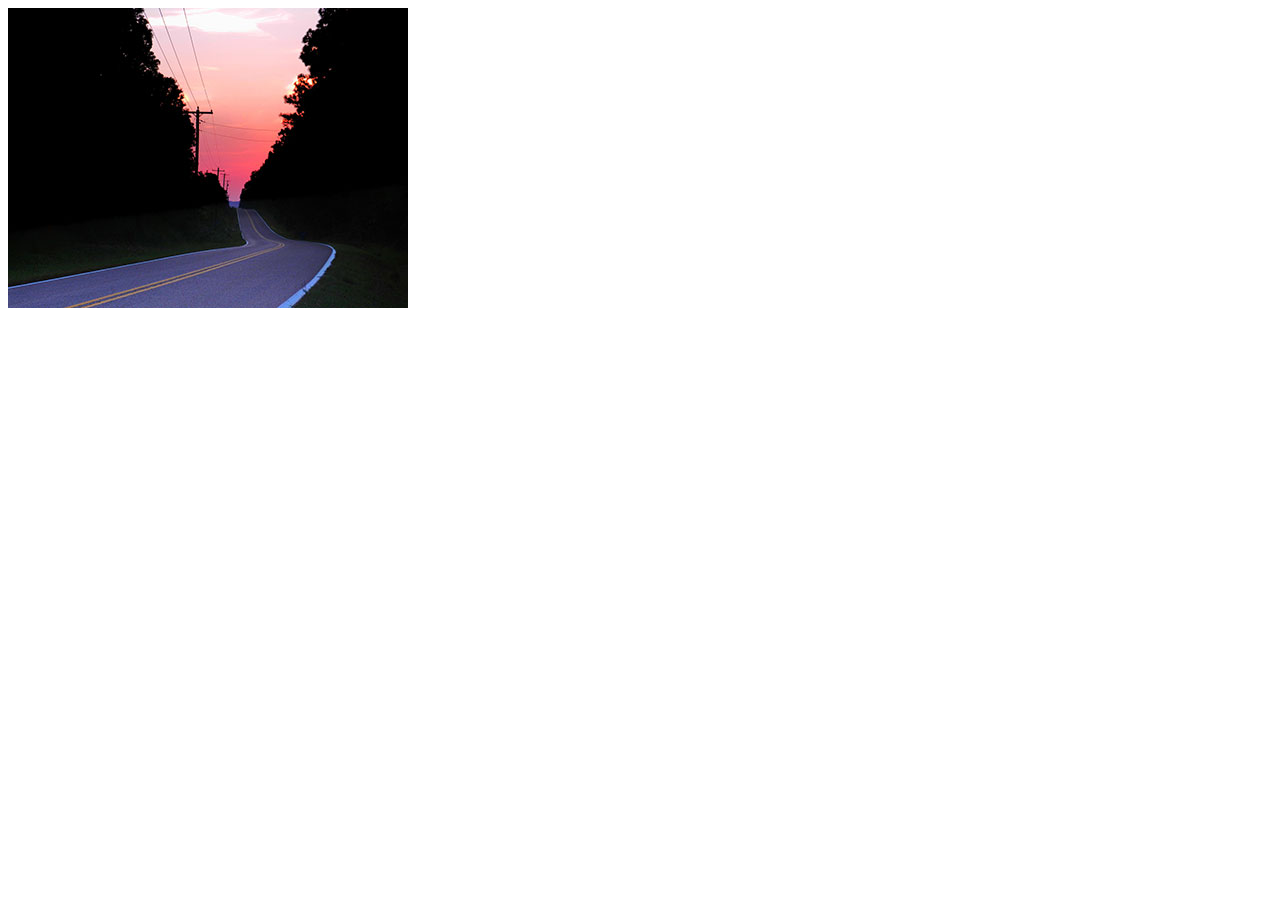
==== index.html @ 7a5e3ffc "init" ====
<!doctype html>
<html lang="ja">
	<head>
		<meta charset="utf-8">
		<title>CrossFadeGallery</title>
		<link rel="stylesheet" href="css/style.css">
	</head>
	<body>
		<div id="container">
			<a href="#"><img src="images/photo1.jpg" alt=""></a>
			<a href="#"><img src="images/photo1.jpg" alt=""></a>
			<a href="#"><img src="images/photo1.jpg" alt=""></a>
			<a href="#"><img src="images/photo1.jpg" alt=""></a>
			<a href="#"><img src="images/photo1.jpg" alt=""></a>
		</div>
	</body>
</html>
---- css/style.css ----
@charset "UTF-8";

#container a{
	position: absolute;
}
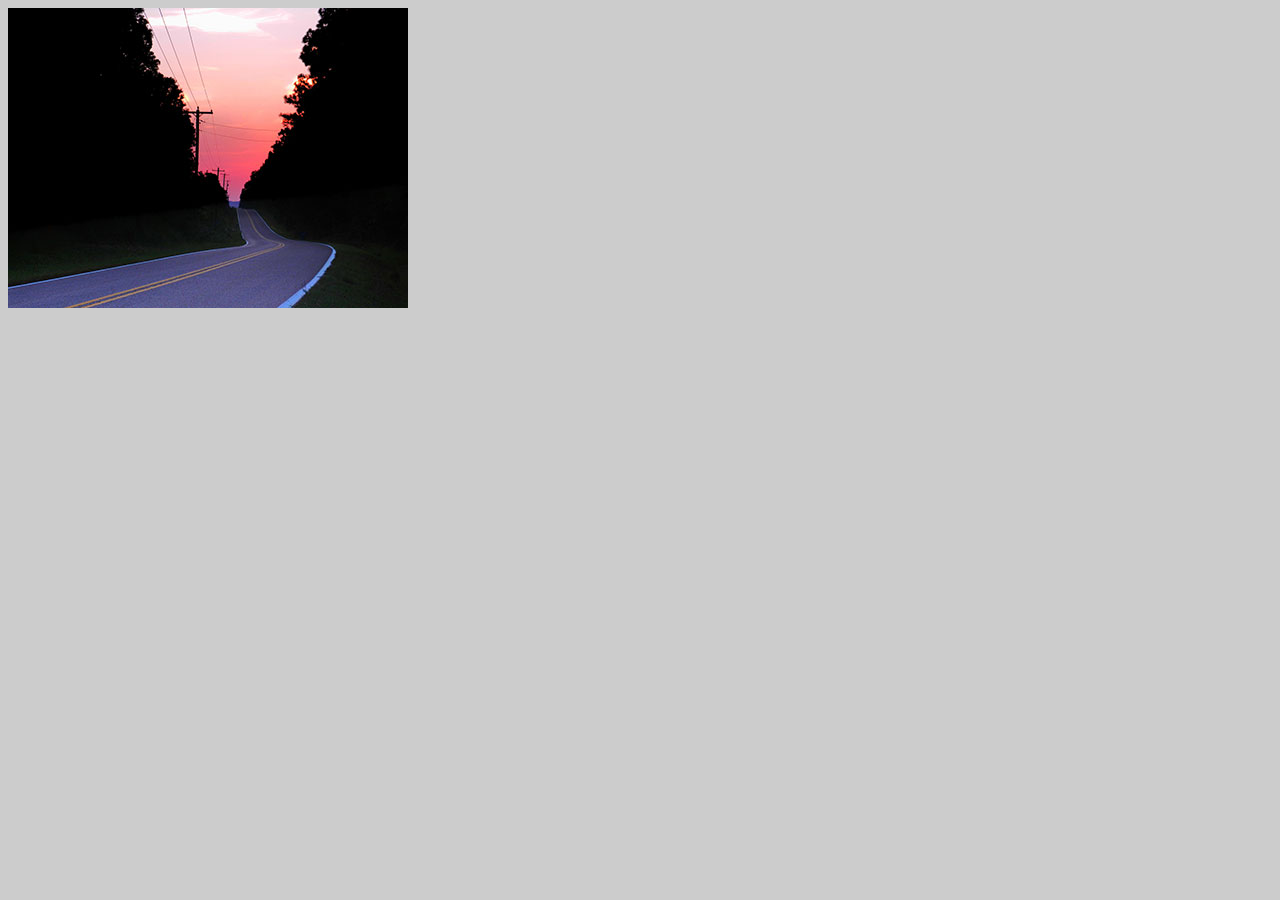
==== commit 4db7bc7d: "init2" ====
--- a/index.html
+++ b/index.html
@@ -1,17 +1,36 @@
 <!doctype html>
 <html lang="ja">
-	<head>
-		<meta charset="utf-8">
-		<title>CrossFadeGallery</title>
-		<link rel="stylesheet" href="css/style.css">
-	</head>
-	<body>
-		<div id="container">
-			<a href="#"><img src="images/photo1.jpg" alt=""></a>
-			<a href="#"><img src="images/photo1.jpg" alt=""></a>
-			<a href="#"><img src="images/photo1.jpg" alt=""></a>
-			<a href="#"><img src="images/photo1.jpg" alt=""></a>
-			<a href="#"><img src="images/photo1.jpg" alt=""></a>
-		</div>
-	</body>
+    <head>
+        <meta charset="utf-8">
+        <title>CrossFadeGallery</title>
+        <link rel="stylesheet" href="css/style.css">
+        <script type="text/javascript" src="js/jquery-1.11.1.min.js"></script>
+        <script type="text/javascript">
+            $(function(){
+                $("#container").html($("a").get().reverse());
+
+                $("#container a").hover(function(){
+                    $(this).stop(true, true);
+                },function(){
+                    crossFade();
+                });
+                function crossFade(){
+                    $("a:last").delay(5000).fadeOut(function(){
+                        $(this).prependTo("#container").show();
+                        crossFade();
+                    })
+                }
+                crossFade();
+            });
+        </script>
+    </head>
+    <body>
+        <div id="container">
+            <a href="#"><img src="images/photo01.jpg" alt=""></a>
+            <a href="#"><img src="images/photo02.jpg" alt=""></a>
+            <a href="#"><img src="images/photo03.jpg" alt=""></a>
+            <a href="#"><img src="images/photo04.jpg" alt=""></a>
+            <a href="#"><img src="images/photo05.jpg" alt=""></a>
+        </div>
+    </body>
 </html>--- a/css/style.css
+++ b/css/style.css
@@ -1,5 +1,9 @@
 @charset "UTF-8";
 
+html{
+    background:#ccc;
+}
+
 #container a{
-	position: absolute;
-}
+                position: absolute;
+            }
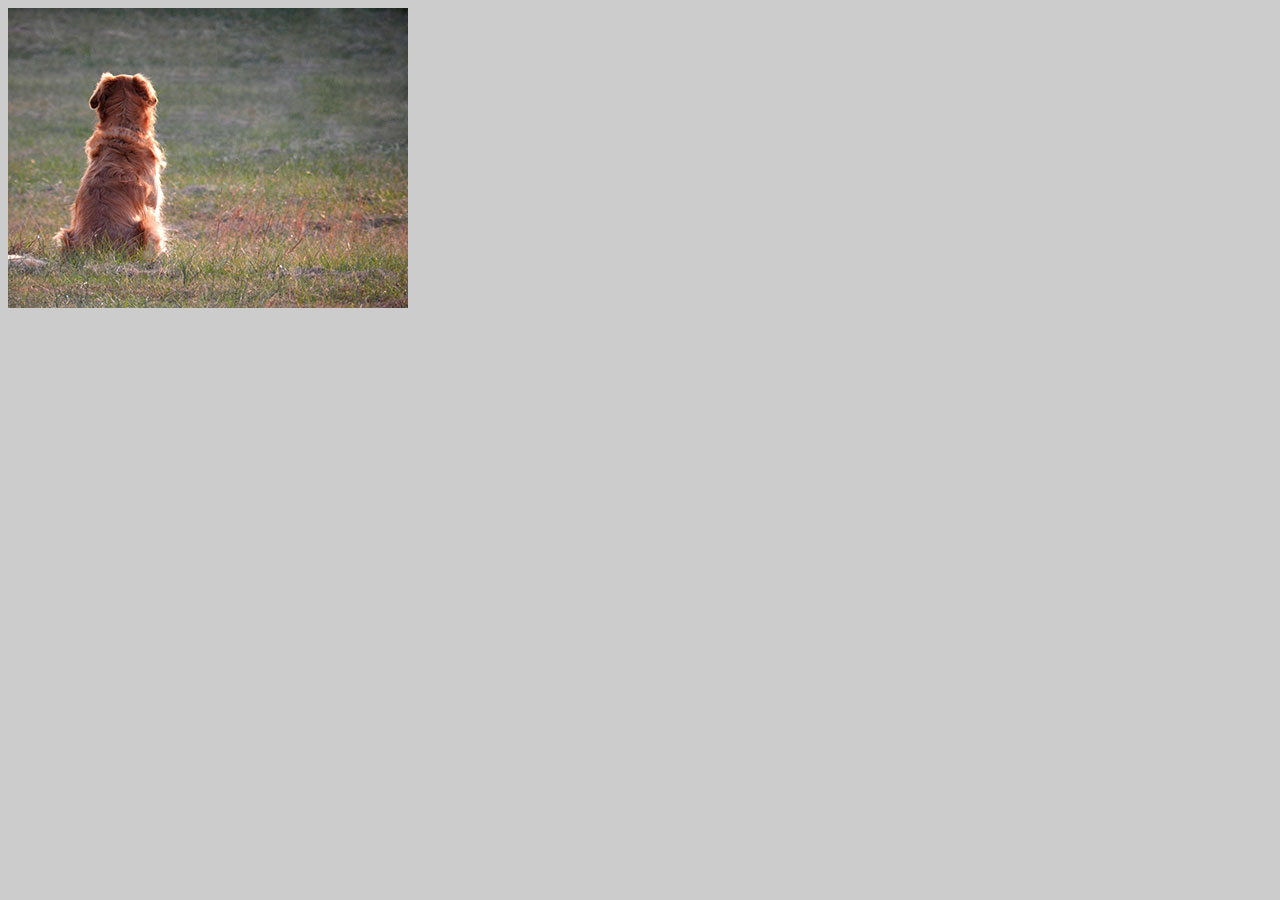
==== commit 67f62e11: "pict" ====
--- a/index.html
+++ b/index.html
@@ -1,36 +1,17 @@
 <!doctype html>
 <html lang="ja">
-    <head>
-        <meta charset="utf-8">
-        <title>CrossFadeGallery</title>
-        <link rel="stylesheet" href="css/style.css">
-        <script type="text/javascript" src="js/jquery-1.11.1.min.js"></script>
-        <script type="text/javascript">
-            $(function(){
-                $("#container").html($("a").get().reverse());
-
-                $("#container a").hover(function(){
-                    $(this).stop(true, true);
-                },function(){
-                    crossFade();
-                });
-                function crossFade(){
-                    $("a:last").delay(5000).fadeOut(function(){
-                        $(this).prependTo("#container").show();
-                        crossFade();
-                    })
-                }
-                crossFade();
-            });
-        </script>
-    </head>
-    <body>
-        <div id="container">
-            <a href="#"><img src="images/photo01.jpg" alt=""></a>
-            <a href="#"><img src="images/photo02.jpg" alt=""></a>
-            <a href="#"><img src="images/photo03.jpg" alt=""></a>
-            <a href="#"><img src="images/photo04.jpg" alt=""></a>
-            <a href="#"><img src="images/photo05.jpg" alt=""></a>
-        </div>
-    </body>
+	<head>
+		<meta charset="utf-8">
+		<title>CrossFadeGallery</title>
+		<link rel="stylesheet" href="css/style.css">
+	</head>
+	<body>
+		<div id="container">
+			<a href="#"><img src="images/photo1.jpg" alt=""></a>
+			<a href="#"><img src="images/photo2.jpg" alt=""></a>
+			<a href="#"><img src="images/photo3.jpg" alt=""></a>
+			<a href="#"><img src="images/photo4.jpg" alt=""></a>
+			<a href="#"><img src="images/photo5.jpg" alt=""></a>
+		</div>
+	</body>
 </html>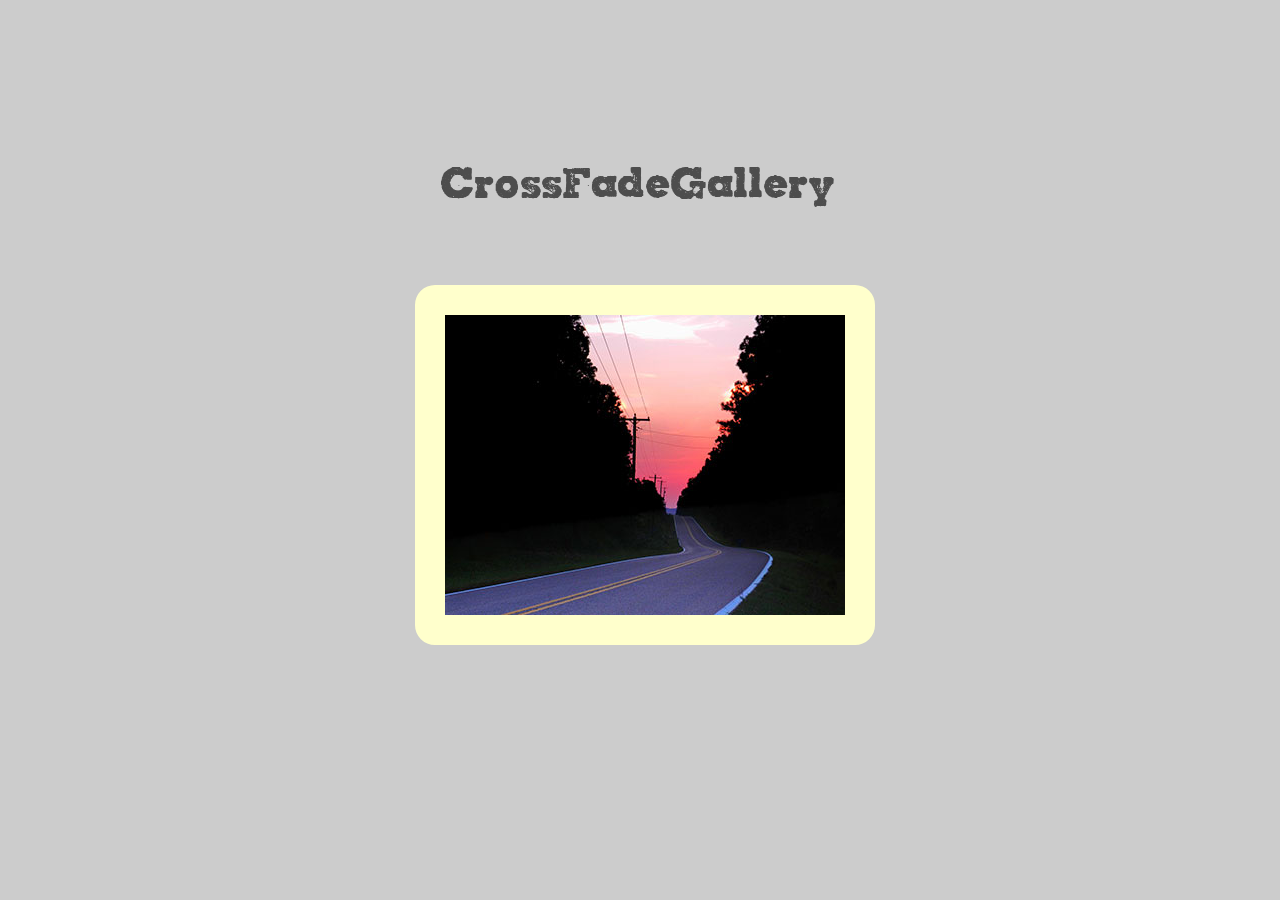
==== commit 861d9531: "first commit" ====
--- a/index.html
+++ b/index.html
@@ -1,17 +1,39 @@
 <!doctype html>
 <html lang="ja">
-	<head>
-		<meta charset="utf-8">
-		<title>CrossFadeGallery</title>
-		<link rel="stylesheet" href="css/style.css">
-	</head>
-	<body>
-		<div id="container">
-			<a href="#"><img src="images/photo1.jpg" alt=""></a>
-			<a href="#"><img src="images/photo2.jpg" alt=""></a>
-			<a href="#"><img src="images/photo3.jpg" alt=""></a>
-			<a href="#"><img src="images/photo4.jpg" alt=""></a>
-			<a href="#"><img src="images/photo5.jpg" alt=""></a>
-		</div>
-	</body>
+    <head>
+        <meta charset="utf-8">
+        <title>CrossFadeGallery</title>
+        <link rel="stylesheet" href="css/style.css">
+        <script type="text/javascript" src="js/jquery-1.11.1.min.js"></script>
+        <script type="text/javascript">
+            $(function(){
+                $("#container").html($("a").get().reverse());
+
+                $("#container a").hover(function(){
+                    $(this).stop(true, true);
+                },function(){
+                    crossFade();
+                });
+                function crossFade(){
+                    $("a:last").delay(5000).fadeOut(function(){
+                        $(this).prependTo("#container").show();
+                        crossFade();
+                    })
+                }
+                crossFade();
+            });
+        </script>
+    </head>
+    <body>
+        <div id="container">
+            <a href="#"><img src="images/photo01.jpg" alt=""></a>
+            <a href="#"><img src="images/photo02.jpg" alt=""></a>
+            <a href="#"><img src="images/photo03.jpg" alt=""></a>
+            <a href="#"><img src="images/photo04.jpg" alt=""></a>
+            <a href="#"><img src="images/photo05.jpg" alt=""></a>
+        </div>
+        <div id="memo">
+            CrossFadeGallery
+        </div>
+    </body>
 </html>--- a/css/style.css
+++ b/css/style.css
@@ -1,9 +1,34 @@
 @charset "UTF-8";
-
-html{
+@font-face{
+	font-family:Cacha;
+	src:url('../font/Cacha.ttf') format("TrueType");
+}
+body{
     background:#ccc;
+}
+div#container{
+	width:400px;
+	height:300px;
+	position:absolute;
+	top:50%;
+	left:50%;
+	margin: -165px 0 0 -225px;
+	border: 30px solid #FFc;
+	border-radius:20px;
 }
 
 #container a{
                 position: absolute;
             }
+
+div#memo{
+	position: absolute;
+	width:398px;
+	height:55px;
+	top:20%;
+	left:50%;
+	margin:-27.5px 0 0 -199px;
+	font-family: Cacha;
+	font-size:50px;
+	color:#4d4d4d;
+}